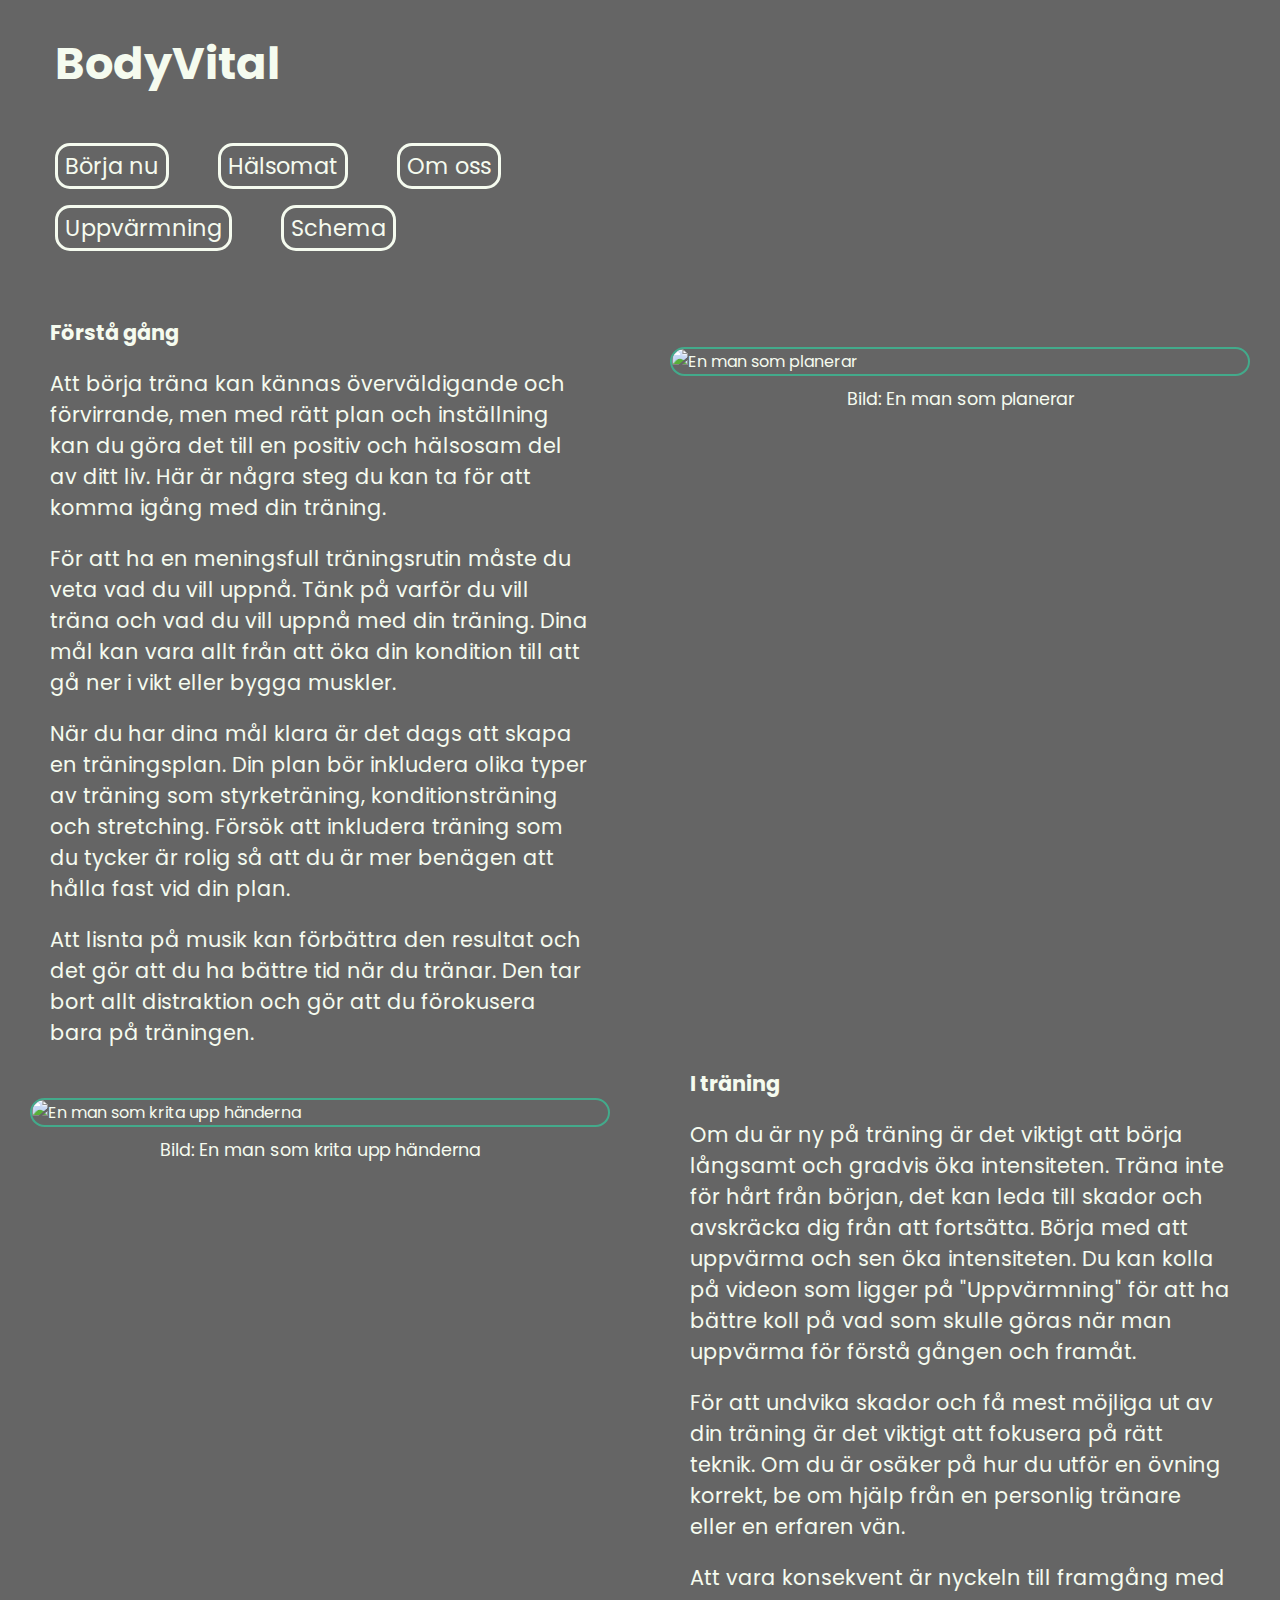
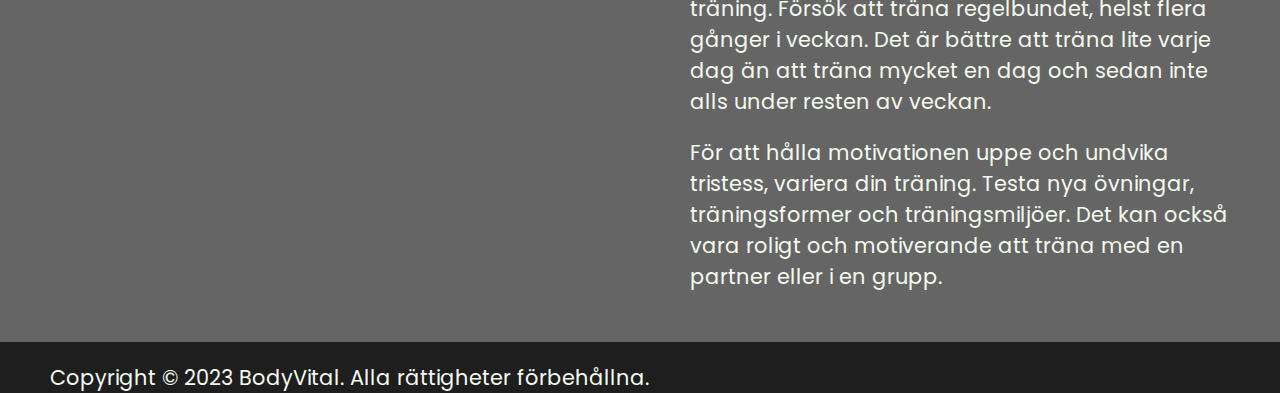
==== BörjaNu.html @ 23508d20 "SlutProjekt" ====
<!DOCTYPE html>
<html lang="sv">
<head>
    <meta charset='utf-8'>
    <title>BörjaNu</title>
    <meta name='viewport' content='width=device-width, initial-scale=1'>
    <link href="./Style.css" rel="stylesheet">
    <link rel="preconnect" href="https://fonts.googleapis.com">
    <link rel="preconnect" href="https://fonts.gstatic.com" crossorigin>
    <link href="https://fonts.googleapis.com/css2?family=Poppins:wght@300&display=swap" rel="stylesheet">
</head>
<body id="börjanu">
    <div class="wrapper">
        <header>
            <ul>
                <li><a href="Index.html"><H1>BodyVital</H1></a></li>
            </ul>
        </header>
        <nav>
            <ul>
                <li><a class="grön" href="./börjanu.html">Börja nu</a></li>
                <li><a class="röd" href="./hälsomat.html">Hälsomat</a></li>
                <li><a class="blå" href="./omoss.html">Om oss</a></li>
            </ul>
            <ul>
                <li><a class="grön" href="./uppvärmning.html">Uppvärmning</a></li>
                <li><a class="grön" href="./schema.html">Schema</a></li>
            </ul>
        </nav>
        <main>
            <section>
                <article>
                    <h2>Förstå gång</h2>
                    <p>Att börja träna kan kännas överväldigande och förvirrande, men med rätt plan och inställning kan du göra det till en positiv och hälsosam del av ditt liv.
                         Här är några steg du kan ta för att komma igång med din träning.</p>
                    <p>För att ha en meningsfull träningsrutin måste du veta vad du vill uppnå. Tänk på varför du vill träna och vad du vill uppnå med din träning.
                         Dina mål kan vara allt från att öka din kondition till att gå ner i vikt eller bygga muskler.</p>
                    <p>När du har dina mål klara är det dags att skapa en träningsplan. Din plan bör inkludera olika typer av träning som styrketräning, konditionsträning och stretching.
                         Försök att inkludera träning som du tycker är rolig så att du är mer benägen att hålla fast vid din plan.</p>
                    <p>Att lisnta på musik kan förbättra den resultat och det gör att du ha bättre tid när du tränar. Den tar bort allt distraktion och gör att du förokusera
                        bara på träningen.</p>
                </article>
            </section>
            <section>
                <figure>
                    <img src="https://burst.shopifycdn.com/photos/software-programming-plan.jpg?width=925&format=pjpg&exif=1&iptc=1" alt="En man som planerar">
                    <figcaption>Bild: En man som planerar</figcaption>
                </figure>
            </section>
            <section>
                <figure>
                    <img src="https://burst.shopifycdn.com/photos/Working-Out-With-Chalk.jpg?width=925&format=pjpg&exif=1&iptc=1" alt="En man som krita upp händerna">
                    <figcaption>Bild: En man som krita upp händerna</figcaption>
                </figure>
            </section>
            <section>
                <article>
                    <h2>I träning</h2>
                    <p>Om du är ny på träning är det viktigt att börja långsamt och gradvis öka intensiteten.
                         Träna inte för hårt från början, det kan leda till skador och avskräcka dig från att fortsätta.
                         Börja med att uppvärma och sen öka intensiteten. Du kan kolla på videon som ligger på "Uppvärmning" för att ha bättre koll på vad som skulle göras
                        när man uppvärma för förstå gången och framåt.</p>
                    <p>För att undvika skador och få mest möjliga ut av din träning är det viktigt att fokusera på rätt teknik.
                         Om du är osäker på hur du utför en övning korrekt, be om hjälp från en personlig tränare eller en erfaren vän.</p>
                    <p>Att vara konsekvent är nyckeln till framgång med träning. Försök att träna regelbundet, helst flera gånger i veckan.
                         Det är bättre att träna lite varje dag än att träna mycket en dag och sedan inte alls under resten av veckan.</p>
                    <p>För att hålla motivationen uppe och undvika tristess, variera din träning. Testa nya övningar, träningsformer och träningsmiljöer. 
                        Det kan också vara roligt och motiverande att träna med en partner eller i en grupp.</p>
                </article>
            </section>
        </main>
        <footer>
            <p>Copyright © 2023 BodyVital. Alla rättigheter förbehållna.</p>
        </footer>
    </div>
</body>
</html>
---- Style.css ----
/*Body*/
body{
    font-family: Poppins, 'Times New Roman', Times, serif, 'Segoe UI', Tahoma, Geneva, Verdana, sans-serif; /* Byttar vilken font sidan använder. Om en går sönder så fungerar den som är efter iställt.*/
    margin: 0; /* Tarbort allt margin för att förleta semantik*/
    padding: 0; /* Tarbort allt padding för att förleta semantik*/
    background-color: #656565; /*bakgrund färg*/
    color: #F5FBEF; /*Text färge*/
}
/*----------------------------------------------------------------------------------------*/

/*Grid*/
.wrapper{
    display: grid; /*Skapar grid på wrapper som är en div runt om allt i body*/
    grid-template-columns: repeat(2, 1fr); /*Skapar 2 columner layout*/
    grid-template-rows: 1fr; /*En row layout*/
    grid-template-areas: 
    "header header"
    "nav nav"
    "main main"
    "footer footer"; /*Anger var taggar ska vara*/
}

#uppvärmning .trecolumn{ /*Ändra specifct i sidan uppvärmning classen trecolumn som finns på en section*/
    display: grid; /*Skapar grid i sidan uppvärmning för att göra det till 3 column med hjälp av linje som är under*/
    grid-template-columns: repeat(3, 1fr); /*Skapar 3 columner layout*/
    grid-column: span 2; /*Gör så att denna section ska ta up 2 platser iställt för 1*/
}

#hälsomat main{ /*Ändra bara på sidan hälsomat*/
    grid-template-columns: repeat(3, 1fr); /*Skapar en column 3 gånger*/
}

#tack main{ /*Ändra bara på sidan tack*/
    grid-template-columns: 1fr; /*Gör så att det blir bara 1 column i sidan*/
}

header{
    grid-area: header; /*Anger att arean som den tar heter header*/
    display: grid; /*Anger grid så att den ska fungera med wrapper*/
}

nav{
    grid-area: nav; /*Anger att arean som den tar heter nav*/
    display: grid; /*Anger grid så att den ska fungera med wrapper*/
    margin-bottom: 30px; /*30px plats under nav (utryme)*/
}

main{
    grid-area: main; /*Anger att arean som den tar heter main*/
    display: grid; /*Anger grid så att den ska fungera med wrapper*/
    grid-template-columns: repeat(2, 1fr); /*Skapar en column 2 gånger*/
}

footer{
    grid-area: footer; /*Anger att arean som den tar heter footer*/
    display: grid; /*Anger grid så att den ska fungera med wrapper*/
}
/*----------------------------------------------------------------------------------------*/

/*Header*/
header a{ /*Ändrar bara a som finns i header tag*/
    color: #F5FBEF; /*Anger färg*/
    transition: color 0.35s, font-size 0.35s; /*Animation. Den säger att artibut color ska ha animation som ska vara 0.35sekunder lång. Samt med font-size eller man kan säga scale*/
}

header a:hover{ /*När musen går över a som finns i header tag så aktiveras den*/
    color: gold; /*Anger färg*/
    font-size: 1.1em; /*Text storlek*/
}

#index header a{ /*Ändrar bara i index sidan vilken är BodyVital*/
    color: gold; /*Anger färg*/
}
/*----------------------------------------------------------------------------------------*/

/*Nav*/
ul{
    margin-top: 0px; /*Gör så att det finns ingen rum övanför*/
    margin-left: 15px; /*Lägger till lite rum på vinster sidan*/
    min-width: 900px; /*Minsta bred så att den ska inte se dåligt ut*/
}

li{
    display: inline-block; /*Gör så att nav bli horizantel och inte ta en hel row för varje nav menu t.ex. "Börjanu", "Hälsomat"*/
    margin-right: 45px; /*Lägger till lite rum på vinster sidan*/
    font-size: 1.4em; /*Anger hur stor är texten*/
    border-radius: 15px; /*gör så att border blir runda*/
}

a{
    text-decoration: none; /*Tar bort allt decoration från texten*/
    color:#F5FBEF; /*Anger färg*/
    display: inline-block; /* änger inline block så att border ska fungera på rätt sätt*/
}

nav a{ /*Ändrar bara a som finns i nav*/
    padding: 3px 7px; /*Lägger till plats från innut i så att själva knappen ska blir storre*/
    border-color: #F5FBEF; /*Anger border färg*/
    border: solid; /*Gör border style till solid*/
    border-radius: 15px; /*Anger runda horn*/
    transition: padding 0.5s, border-color 0.3s; /*Anger animation för rum och border färg*/
}

nav a:hover{ /*Ändra bara när mussen svävar över*/
    padding: 3px 20px; /*Anger rum för x-led och y-led*/
    border-style: dashed; /*Anger så att border blir dashed*/
}
/*----------------------------------------------------------------------------------------*/

/*h1, p styling*/
h1{
    display: inline-block; /*H1 är inline block så att BodyVital knappen ska inte kunna clickas från var som helst. bara när man musen svävar över själva orden*/
}

h2, p, table{ /*De har artibut gäller till båda h2,p och table*/
    font-size: 1.3em; /*Ändra text storlek*/
    margin: 20px 50px 0px; /*Lägger lite rum för höger och vänster sida*/
}

#tack h2{ /*Styling för tack meddelande*/
    font-size: 3em; /*Ändra text storlek*/
    margin-top: 200px; /*Lägger lite rum för toppen*/
    margin-bottom: 310px; /*Lägger lite rum för bottom*/
    margin-left: auto; /*Gör så att den ska hämna i mitten*/
    margin-right: auto; /*Gör så att den ska hämna i mitten*/
}
/*----------------------------------------------------------------------------------------*/

/*Table*/
table{
    width: 90%; /*Ändra bred*/
}

table, td, th{
    padding: 15px; /*Lägger lite rum innuti elementet för alal sidor*/
    border: solid 2px #43AA8B; /*Läger border som har typen solid och som är 2px bred och har färgen grön*/
    border-collapse: collapse; /*Gör så att alla border i table ska bli ansluten*/
}

tr:nth-child(odd){/*Bara tr udda har den har färgen*/
    background-color: rgba(67,170,139, 0.5); /*Grön men färgen är mörkare*/
}

tr:nth-child(even){/*Bara tr jämnt har den har färgen*/
    background-color: rgba(67,170,139, 0.2); /*Grön men färgen är ännu mörkare*/
}
/*----------------------------------------------------------------------------------------*/

/*Bilder*/
img{
    display: block; /*Gör så att bilden tar hela platsen*/
    margin-left: auto; /*Gör så att den hämnar i mitten*/
    margin-right: auto; /*Gör så att den hämnar i mitten*/
    width: 90%; /*Får storlek 90% av breden på bilder*/
    margin-top: 50px; /*Lägger lite rum övanför bilder*/
    border: solid gold 2px; /*Läger border som har typen solid och har färgen gul och bredden 2px*/
    border-radius: 15px; /*Får runda hörn*/
}

#börjanu img, #uppvärmning img, #schema img{ /*Ändra border färg för bilder i sidorna börjanu, uppvärmning och schema*/
    border-color: #43AA8B; /*Border färg är grön*/
}

#hälsomat img{ /*Ändra border färg för bilder i sidan hälsomat*/
    border-color: #4E0110; /*Border färg är röd*/
}

#omoss img, #kontakt img{ /*Ändra border färg för bilder i sidorna omoss och kontakt*/
    border-color: #279AF1; /*Border färg är blå*/
}
/*----------------------------------------------------------------------------------------*/

/*Form*/
form{
    margin-left: auto; /*Så att den hämnar i mitten*/
    margin-right: auto; /*Så att den hämnar i mitten*/
    border: solid #279AF1; /*Läger border som har typen solid och har färgen blå*/
    border-radius: 15px; /*Runda hörn*/
    width: 90%; /*Breden tar bara 90%*/
    height: 100%; /*Height tar hela platsen*/
}

#kontakt img{ /*Ändra bilder i sidan kontakt*/
    height: 100%; /*Height tar hela platsen*/
    margin-top: 0; /*Toppen har inget rum övanför*/
}

input[type="submit"]{ /*Ändra bara den har typen av input*/
    font-size: 0.8em; /*Height tar hela platsen*/
    border-width: 0px; /*Tar bort border*/
    border-radius: 15px; /*Runda hörn*/
    background-color: #279AF1; /*Ändra bakgrund färgen till blå*/
    color: #F5FBEF; /*Ändra text färg till vit*/
    padding: 8px 10px; /*Lägger rum på alla sidor*/
}

input[type="submit"]:hover{ /*Ändra bara den har typen av input när mussen sväver övan för den*/
    cursor: pointer; /*Gör så att mussen blir till en pointer*/
}

textarea{/*En area som user kan skriva i*/
    min-width: 400px; /*Minsta breden*/
    min-height: 200px; /*Minsta höjd*/
    max-width: 700px; /*Max breden*/
    max-height: 400px; /*Max höjd*/
    width: 500px; /*bred*/
    height: 300px; /*höjd*/
}
/*----------------------------------------------------------------------------------------*/

/*Video*/
iframe{/*Videor från youtube*/
    margin-top: 35px; /*Lägger rum på toppen*/
    border: solid 2px #43AA8B; /*Läger border som har typen solid och har färgen grön och bredden 2 pixlar*/
    border-radius: 15px; /*Runda hörn*/
    width: 600px;
    height: 300px;
}
/*----------------------------------------------------------------------------------------*/

/*Footer*/
footer{
    background-color: #1e1e1e; /*bakgrund färg*/
    margin-top: 50px; /*Toppen har extra rum övanför*/
}
/*----------------------------------------------------------------------------------------*/

/*Övrigt*/
figure{/*Hjälper till med bilder*/
    margin: 0; /*Inget extra rum utanför*/
    padding: 0; /*Inget extra rum igenom*/
}

figcaption{/*Skriver ner vad en bild visar*/
    font-size: 1.1em; /*Ändras textstorlek*/
    margin-top: 10px; /*Toppen har extra rum övanför*/
    text-align: center; /*Lägger texten i mitten*/
}
/*----------------------------------------------------------------------------------------*/
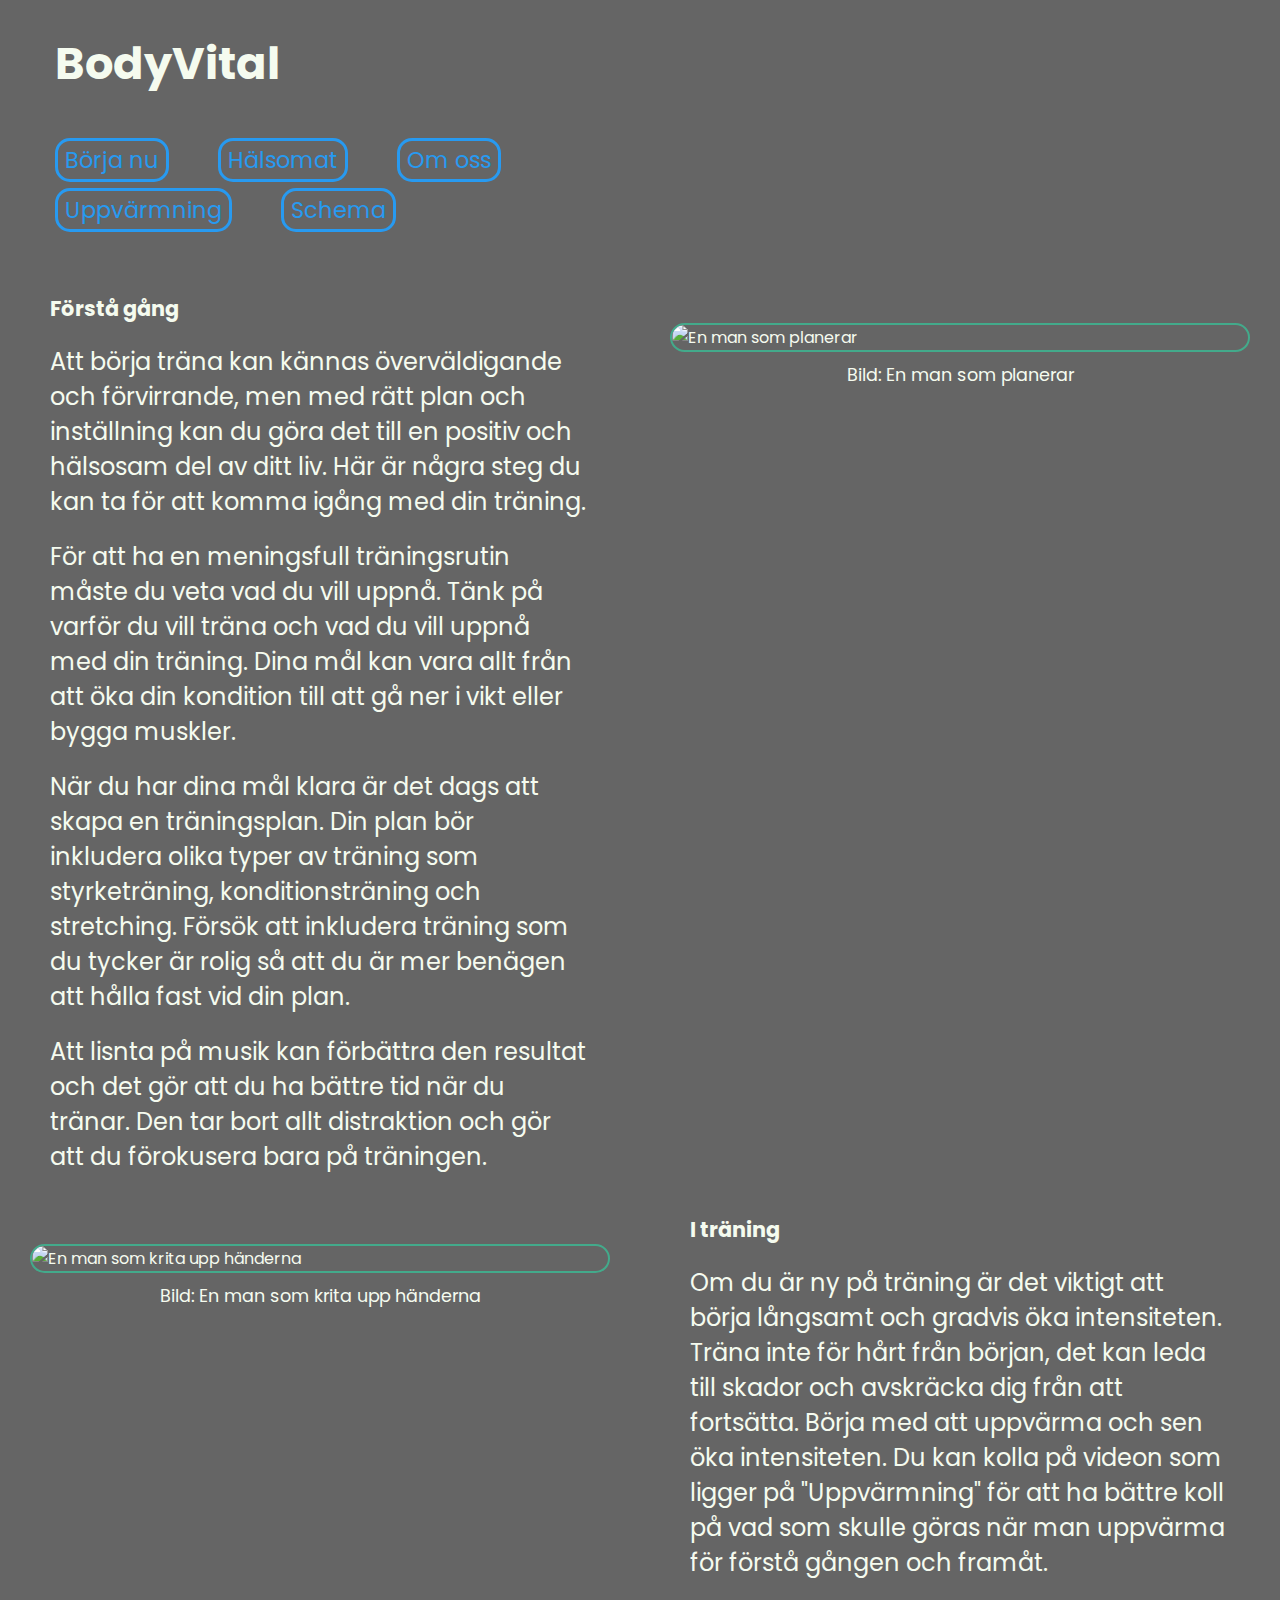
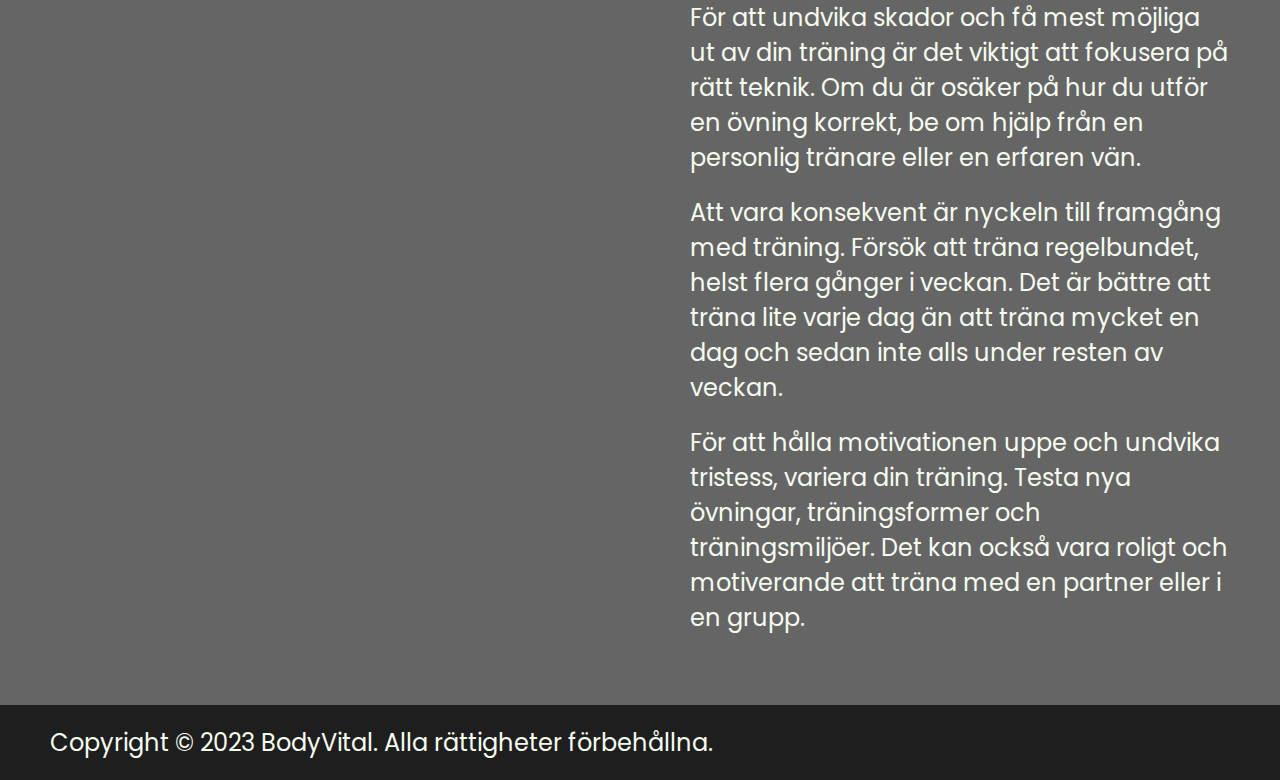
==== commit cf06add4: "SlutProjekt" ====
--- a/BörjaNu.html
+++ b/BörjaNu.html
@@ -17,14 +17,14 @@
             </ul>
         </header>
         <nav>
-            <ul>
-                <li><a class="grön" href="./börjanu.html">Börja nu</a></li>
-                <li><a class="röd" href="./hälsomat.html">Hälsomat</a></li>
-                <li><a class="blå" href="./omoss.html">Om oss</a></li>
+            <ul> <!--Lista för nav-->
+                <li><a href="./börjanu.html">Börja nu</a></li>
+                <li><a href="./hälsomat.html">Hälsomat</a></li>
+                <li><a href="./omoss.html">Om oss</a></li>
             </ul>
-            <ul>
-                <li><a class="grön" href="./uppvärmning.html">Uppvärmning</a></li>
-                <li><a class="grön" href="./schema.html">Schema</a></li>
+            <ul> <!--Lokal lista för nav-->
+                <li><a href="./uppvärmning.html">Uppvärmning</a></li>
+                <li><a href="./schema.html">Schema</a></li>
             </ul>
         </nav>
         <main>
--- a/Style.css
+++ b/Style.css
@@ -22,11 +22,10 @@
 
 #uppvärmning .trecolumn{ /*Ändra specifct i sidan uppvärmning classen trecolumn som finns på en section*/
     display: grid; /*Skapar grid i sidan uppvärmning för att göra det till 3 column med hjälp av linje som är under*/
-    grid-template-columns: repeat(3, 1fr); /*Skapar 3 columner layout*/
     grid-column: span 2; /*Gör så att denna section ska ta up 2 platser iställt för 1*/
 }
 
-#hälsomat main{ /*Ändra bara på sidan hälsomat*/
+#hälsomat main, #uppvärmning .trecolumn{ /*Ändra bara på sidan hälsomat*/
     grid-template-columns: repeat(3, 1fr); /*Skapar en column 3 gånger*/
 }
 
@@ -66,10 +65,6 @@
 header a:hover{ /*När musen går över a som finns i header tag så aktiveras den*/
     color: gold; /*Anger färg*/
     font-size: 1.1em; /*Text storlek*/
-}
-
-#index header a{ /*Ändrar bara i index sidan vilken är BodyVital*/
-    color: gold; /*Anger färg*/
 }
 /*----------------------------------------------------------------------------------------*/
 
@@ -81,16 +76,13 @@
 }
 
 li{
-    display: inline-block; /*Gör så att nav bli horizantel och inte ta en hel row för varje nav menu t.ex. "Börjanu", "Hälsomat"*/
     margin-right: 45px; /*Lägger till lite rum på vinster sidan*/
     font-size: 1.4em; /*Anger hur stor är texten*/
     border-radius: 15px; /*gör så att border blir runda*/
 }
 
-a{
-    text-decoration: none; /*Tar bort allt decoration från texten*/
-    color:#F5FBEF; /*Anger färg*/
-    display: inline-block; /* änger inline block så att border ska fungera på rätt sätt*/
+ul li{
+    display: inline-block; /*Gör så att nav bli horizantel och inte ta en hel row för varje nav menu t.ex. "Börjanu", "Hälsomat"*/
 }
 
 nav a{ /*Ändrar bara a som finns i nav*/
@@ -104,17 +96,40 @@
 nav a:hover{ /*Ändra bara när mussen svävar över*/
     padding: 3px 20px; /*Anger rum för x-led och y-led*/
     border-style: dashed; /*Anger så att border blir dashed*/
-}
-/*----------------------------------------------------------------------------------------*/
-
-/*h1, p styling*/
-h1{
-    display: inline-block; /*H1 är inline block så att BodyVital knappen ska inte kunna clickas från var som helst. bara när man musen svävar över själva orden*/
-}
-
-h2, p, table{ /*De har artibut gäller till båda h2,p och table*/
+    border-color: gold;
+}
+
+a{
+    text-decoration: none; /*Tar bort allt decoration från texten*/
+}
+
+nav a:link{ /*Anger färg för länkar*/
+    color:#279AF1;
+}
+
+nav a:visited{ /*Anger färg för länkar som man har varjet i*/
+    color: #F5FBEF;
+}
+
+nav a:active{ /*Anger färg för länkar som är aktiv*/
+    color: gold;
+}
+
+nav a:focus{ /*Anger färg för länkar som är forkuserad*/
+    color:#4E0110;
+}
+/*----------------------------------------------------------------------------------------*/
+
+/*h2, p styling och tabel*/
+h2, table, #kontakt p{ /*De har artibut gäller till båda h2,p och table*/
     font-size: 1.3em; /*Ändra text storlek*/
-    margin: 20px 50px 0px; /*Lägger lite rum för höger och vänster sida*/
+    margin: 20px 50px; /*Lägger lite rum för höger och vänster sida*/
+}
+
+
+article > p, footer p{
+    font-size: 1.5em;
+    margin: 20px 50px;
 }
 
 #tack h2{ /*Styling för tack meddelande*/
@@ -209,12 +224,12 @@
 /*----------------------------------------------------------------------------------------*/
 
 /*Video*/
-iframe{/*Videor från youtube*/
+video{/*Videor från youtube*/
     margin-top: 35px; /*Lägger rum på toppen*/
     border: solid 2px #43AA8B; /*Läger border som har typen solid och har färgen grön och bredden 2 pixlar*/
     border-radius: 15px; /*Runda hörn*/
-    width: 600px;
-    height: 300px;
+    width: 600px; /*bred*/
+    height: 300px; /*höjd*/
 }
 /*----------------------------------------------------------------------------------------*/
 
@@ -236,4 +251,4 @@
     margin-top: 10px; /*Toppen har extra rum övanför*/
     text-align: center; /*Lägger texten i mitten*/
 }
-/*----------------------------------------------------------------------------------------*/+/*----------------------------------------------------------------------------------------*/
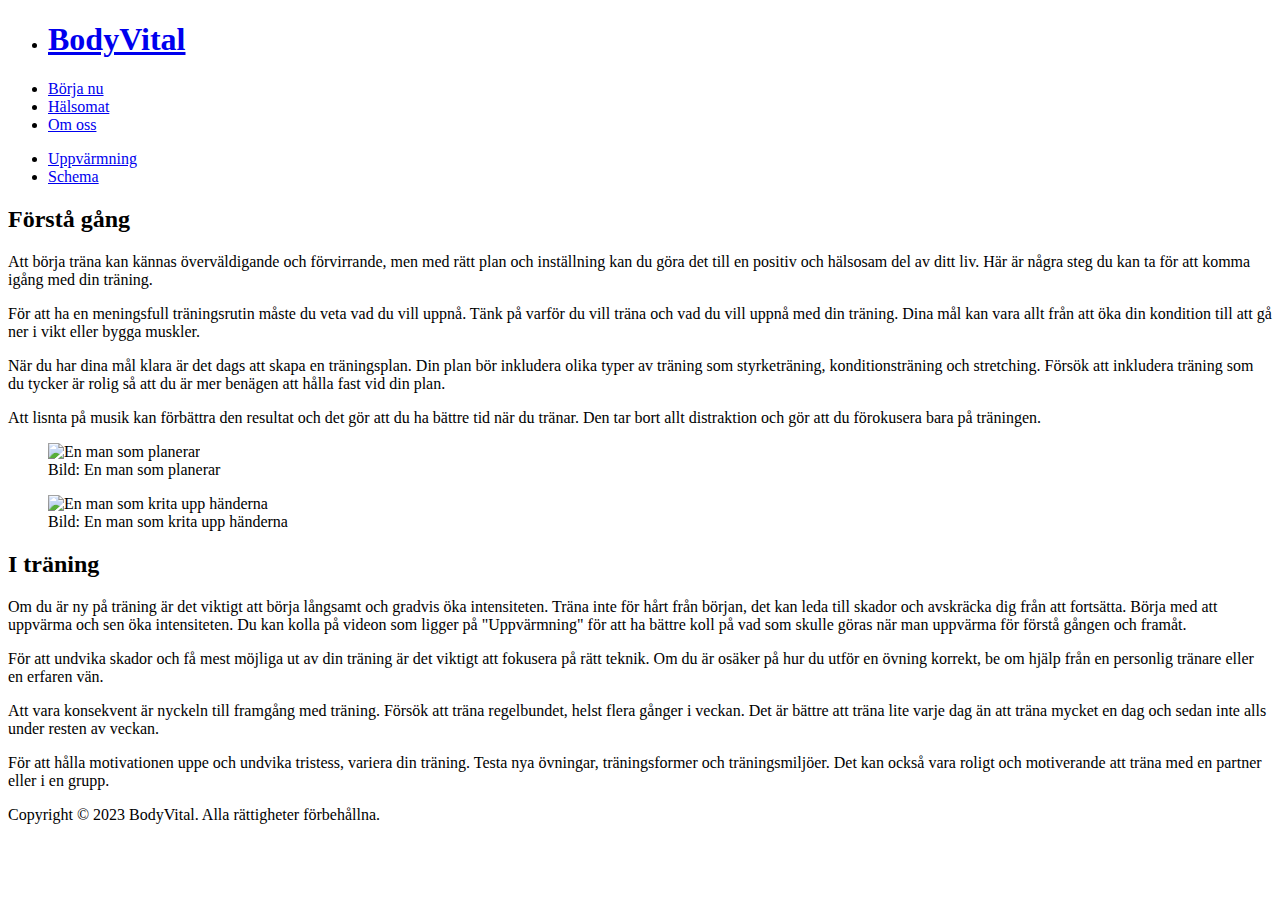
==== commit 595217a4: "Update BörjaNu.html" ====
--- a/BörjaNu.html
+++ b/BörjaNu.html
@@ -4,7 +4,7 @@
     <meta charset='utf-8'>
     <title>BörjaNu</title>
     <meta name='viewport' content='width=device-width, initial-scale=1'>
-    <link href="./Style.css" rel="stylesheet">
+    <link href="./style.css" rel="stylesheet">
     <link rel="preconnect" href="https://fonts.googleapis.com">
     <link rel="preconnect" href="https://fonts.gstatic.com" crossorigin>
     <link href="https://fonts.googleapis.com/css2?family=Poppins:wght@300&display=swap" rel="stylesheet">
@@ -13,7 +13,7 @@
     <div class="wrapper">
         <header>
             <ul>
-                <li><a href="Index.html"><H1>BodyVital</H1></a></li>
+                <li><a href="index.html"><H1>BodyVital</H1></a></li>
             </ul>
         </header>
         <nav>
@@ -74,4 +74,4 @@
         </footer>
     </div>
 </body>
-</html>+</html>
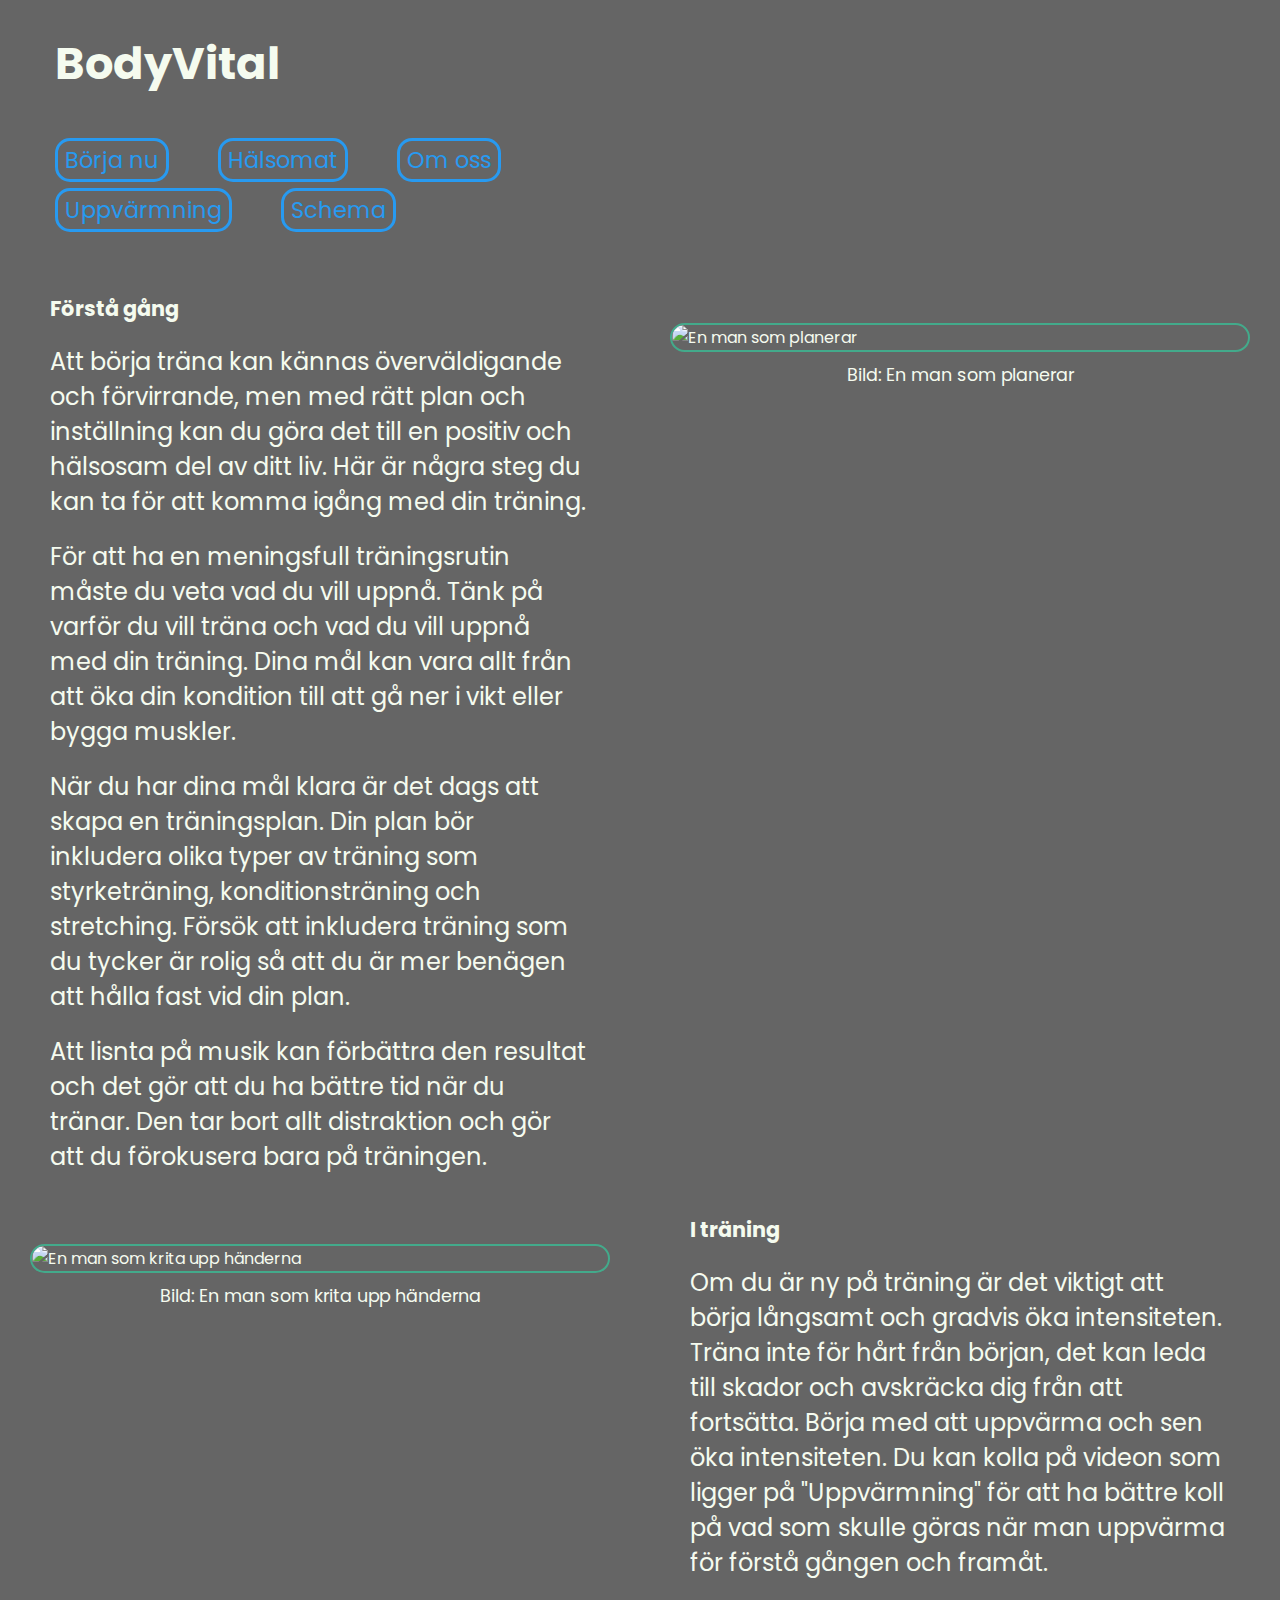
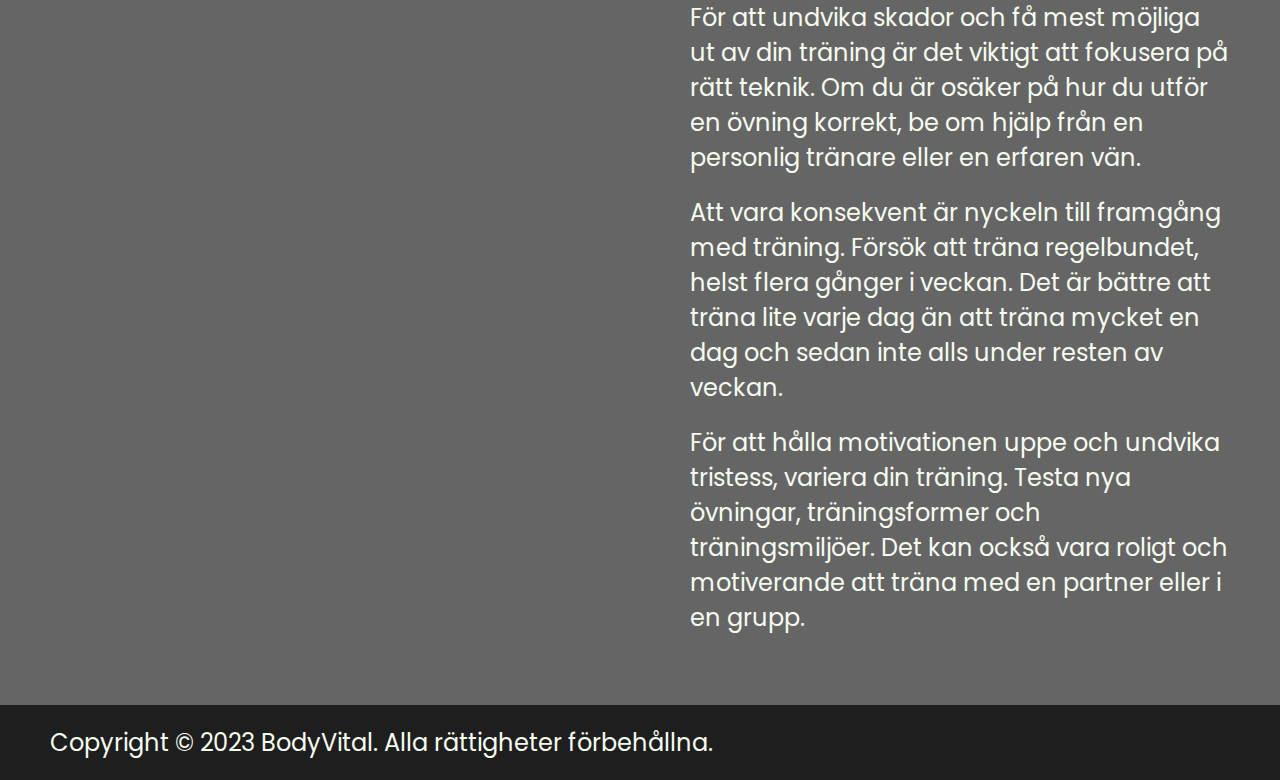
==== commit a8c5f3a1: "SlutProjekt" ====
--- a/BörjaNu.html
+++ b/BörjaNu.html
@@ -4,7 +4,7 @@
     <meta charset='utf-8'>
     <title>BörjaNu</title>
     <meta name='viewport' content='width=device-width, initial-scale=1'>
-    <link href="./style.css" rel="stylesheet">
+    <link href="./Style.css" rel="stylesheet">
     <link rel="preconnect" href="https://fonts.googleapis.com">
     <link rel="preconnect" href="https://fonts.gstatic.com" crossorigin>
     <link href="https://fonts.googleapis.com/css2?family=Poppins:wght@300&display=swap" rel="stylesheet">
@@ -13,7 +13,7 @@
     <div class="wrapper">
         <header>
             <ul>
-                <li><a href="index.html"><H1>BodyVital</H1></a></li>
+                <li><a href="Index.html"><H1>BodyVital</H1></a></li>
             </ul>
         </header>
         <nav>
@@ -74,4 +74,4 @@
         </footer>
     </div>
 </body>
-</html>
+</html>--- a/Style.css
+++ b/Style.css
@@ -0,0 +1,254 @@
+/*Body*/
+body{
+    font-family: Poppins, 'Times New Roman', Times, serif, 'Segoe UI', Tahoma, Geneva, Verdana, sans-serif; /* Byttar vilken font sidan använder. Om en går sönder så fungerar den som är efter iställt.*/
+    margin: 0; /* Tarbort allt margin för att förleta semantik*/
+    padding: 0; /* Tarbort allt padding för att förleta semantik*/
+    background-color: #656565; /*bakgrund färg*/
+    color: #F5FBEF; /*Text färge*/
+}
+/*----------------------------------------------------------------------------------------*/
+
+/*Grid*/
+.wrapper{
+    display: grid; /*Skapar grid på wrapper som är en div runt om allt i body*/
+    grid-template-columns: repeat(2, 1fr); /*Skapar 2 columner layout*/
+    grid-template-rows: 1fr; /*En row layout*/
+    grid-template-areas: 
+    "header header"
+    "nav nav"
+    "main main"
+    "footer footer"; /*Anger var taggar ska vara*/
+}
+
+#uppvärmning .trecolumn{ /*Ändra specifct i sidan uppvärmning classen trecolumn som finns på en section*/
+    display: grid; /*Skapar grid i sidan uppvärmning för att göra det till 3 column med hjälp av linje som är under*/
+    grid-column: span 2; /*Gör så att denna section ska ta up 2 platser iställt för 1*/
+}
+
+#hälsomat main, #uppvärmning .trecolumn{ /*Ändra bara på sidan hälsomat*/
+    grid-template-columns: repeat(3, 1fr); /*Skapar en column 3 gånger*/
+}
+
+#tack main{ /*Ändra bara på sidan tack*/
+    grid-template-columns: 1fr; /*Gör så att det blir bara 1 column i sidan*/
+}
+
+header{
+    grid-area: header; /*Anger att arean som den tar heter header*/
+    display: grid; /*Anger grid så att den ska fungera med wrapper*/
+}
+
+nav{
+    grid-area: nav; /*Anger att arean som den tar heter nav*/
+    display: grid; /*Anger grid så att den ska fungera med wrapper*/
+    margin-bottom: 30px; /*30px plats under nav (utryme)*/
+}
+
+main{
+    grid-area: main; /*Anger att arean som den tar heter main*/
+    display: grid; /*Anger grid så att den ska fungera med wrapper*/
+    grid-template-columns: repeat(2, 1fr); /*Skapar en column 2 gånger*/
+}
+
+footer{
+    grid-area: footer; /*Anger att arean som den tar heter footer*/
+    display: grid; /*Anger grid så att den ska fungera med wrapper*/
+}
+/*----------------------------------------------------------------------------------------*/
+
+/*Header*/
+header a{ /*Ändrar bara a som finns i header tag*/
+    color: #F5FBEF; /*Anger färg*/
+    transition: color 0.35s, font-size 0.35s; /*Animation. Den säger att artibut color ska ha animation som ska vara 0.35sekunder lång. Samt med font-size eller man kan säga scale*/
+}
+
+header a:hover{ /*När musen går över a som finns i header tag så aktiveras den*/
+    color: gold; /*Anger färg*/
+    font-size: 1.1em; /*Text storlek*/
+}
+/*----------------------------------------------------------------------------------------*/
+
+/*Nav*/
+ul{
+    margin-top: 0px; /*Gör så att det finns ingen rum övanför*/
+    margin-left: 15px; /*Lägger till lite rum på vinster sidan*/
+    min-width: 900px; /*Minsta bred så att den ska inte se dåligt ut*/
+}
+
+li{
+    margin-right: 45px; /*Lägger till lite rum på vinster sidan*/
+    font-size: 1.4em; /*Anger hur stor är texten*/
+    border-radius: 15px; /*gör så att border blir runda*/
+}
+
+ul li{
+    display: inline-block; /*Gör så att nav bli horizantel och inte ta en hel row för varje nav menu t.ex. "Börjanu", "Hälsomat"*/
+}
+
+nav a{ /*Ändrar bara a som finns i nav*/
+    padding: 3px 7px; /*Lägger till plats från innut i så att själva knappen ska blir storre*/
+    border-color: #F5FBEF; /*Anger border färg*/
+    border: solid; /*Gör border style till solid*/
+    border-radius: 15px; /*Anger runda horn*/
+    transition: padding 0.5s, border-color 0.3s; /*Anger animation för rum och border färg*/
+}
+
+nav a:hover{ /*Ändra bara när mussen svävar över*/
+    padding: 3px 20px; /*Anger rum för x-led och y-led*/
+    border-style: dashed; /*Anger så att border blir dashed*/
+    border-color: gold;
+}
+
+a{
+    text-decoration: none; /*Tar bort allt decoration från texten*/
+}
+
+nav a:link{ /*Anger färg för länkar*/
+    color:#279AF1;
+}
+
+nav a:visited{ /*Anger färg för länkar som man har varjet i*/
+    color: #F5FBEF;
+}
+
+nav a:active{ /*Anger färg för länkar som är aktiv*/
+    color: gold;
+}
+
+nav a:focus{ /*Anger färg för länkar som är forkuserad*/
+    color:#4E0110;
+}
+/*----------------------------------------------------------------------------------------*/
+
+/*h2, p styling och tabel*/
+h2, table, #kontakt p{ /*De har artibut gäller till båda h2,p och table*/
+    font-size: 1.3em; /*Ändra text storlek*/
+    margin: 20px 50px; /*Lägger lite rum för höger och vänster sida*/
+}
+
+
+article > p, footer p{
+    font-size: 1.5em;
+    margin: 20px 50px;
+}
+
+#tack h2{ /*Styling för tack meddelande*/
+    font-size: 3em; /*Ändra text storlek*/
+    margin-top: 200px; /*Lägger lite rum för toppen*/
+    margin-bottom: 310px; /*Lägger lite rum för bottom*/
+    margin-left: auto; /*Gör så att den ska hämna i mitten*/
+    margin-right: auto; /*Gör så att den ska hämna i mitten*/
+}
+/*----------------------------------------------------------------------------------------*/
+
+/*Table*/
+table{
+    width: 90%; /*Ändra bred*/
+}
+
+table, td, th{
+    padding: 15px; /*Lägger lite rum innuti elementet för alal sidor*/
+    border: solid 2px #43AA8B; /*Läger border som har typen solid och som är 2px bred och har färgen grön*/
+    border-collapse: collapse; /*Gör så att alla border i table ska bli ansluten*/
+}
+
+tr:nth-child(odd){/*Bara tr udda har den har färgen*/
+    background-color: rgba(67,170,139, 0.5); /*Grön men färgen är mörkare*/
+}
+
+tr:nth-child(even){/*Bara tr jämnt har den har färgen*/
+    background-color: rgba(67,170,139, 0.2); /*Grön men färgen är ännu mörkare*/
+}
+/*----------------------------------------------------------------------------------------*/
+
+/*Bilder*/
+img{
+    display: block; /*Gör så att bilden tar hela platsen*/
+    margin-left: auto; /*Gör så att den hämnar i mitten*/
+    margin-right: auto; /*Gör så att den hämnar i mitten*/
+    width: 90%; /*Får storlek 90% av breden på bilder*/
+    margin-top: 50px; /*Lägger lite rum övanför bilder*/
+    border: solid gold 2px; /*Läger border som har typen solid och har färgen gul och bredden 2px*/
+    border-radius: 15px; /*Får runda hörn*/
+}
+
+#börjanu img, #uppvärmning img, #schema img{ /*Ändra border färg för bilder i sidorna börjanu, uppvärmning och schema*/
+    border-color: #43AA8B; /*Border färg är grön*/
+}
+
+#hälsomat img{ /*Ändra border färg för bilder i sidan hälsomat*/
+    border-color: #4E0110; /*Border färg är röd*/
+}
+
+#omoss img, #kontakt img{ /*Ändra border färg för bilder i sidorna omoss och kontakt*/
+    border-color: #279AF1; /*Border färg är blå*/
+}
+/*----------------------------------------------------------------------------------------*/
+
+/*Form*/
+form{
+    margin-left: auto; /*Så att den hämnar i mitten*/
+    margin-right: auto; /*Så att den hämnar i mitten*/
+    border: solid #279AF1; /*Läger border som har typen solid och har färgen blå*/
+    border-radius: 15px; /*Runda hörn*/
+    width: 90%; /*Breden tar bara 90%*/
+    height: 100%; /*Height tar hela platsen*/
+}
+
+#kontakt img{ /*Ändra bilder i sidan kontakt*/
+    height: 100%; /*Height tar hela platsen*/
+    margin-top: 0; /*Toppen har inget rum övanför*/
+}
+
+input[type="submit"]{ /*Ändra bara den har typen av input*/
+    font-size: 0.8em; /*Height tar hela platsen*/
+    border-width: 0px; /*Tar bort border*/
+    border-radius: 15px; /*Runda hörn*/
+    background-color: #279AF1; /*Ändra bakgrund färgen till blå*/
+    color: #F5FBEF; /*Ändra text färg till vit*/
+    padding: 8px 10px; /*Lägger rum på alla sidor*/
+}
+
+input[type="submit"]:hover{ /*Ändra bara den har typen av input när mussen sväver övan för den*/
+    cursor: pointer; /*Gör så att mussen blir till en pointer*/
+}
+
+textarea{/*En area som user kan skriva i*/
+    min-width: 400px; /*Minsta breden*/
+    min-height: 200px; /*Minsta höjd*/
+    max-width: 700px; /*Max breden*/
+    max-height: 400px; /*Max höjd*/
+    width: 500px; /*bred*/
+    height: 300px; /*höjd*/
+}
+/*----------------------------------------------------------------------------------------*/
+
+/*Video*/
+video{/*Videor från youtube*/
+    margin-top: 35px; /*Lägger rum på toppen*/
+    border: solid 2px #43AA8B; /*Läger border som har typen solid och har färgen grön och bredden 2 pixlar*/
+    border-radius: 15px; /*Runda hörn*/
+    width: 600px; /*bred*/
+    height: 300px; /*höjd*/
+}
+/*----------------------------------------------------------------------------------------*/
+
+/*Footer*/
+footer{
+    background-color: #1e1e1e; /*bakgrund färg*/
+    margin-top: 50px; /*Toppen har extra rum övanför*/
+}
+/*----------------------------------------------------------------------------------------*/
+
+/*Övrigt*/
+figure{/*Hjälper till med bilder*/
+    margin: 0; /*Inget extra rum utanför*/
+    padding: 0; /*Inget extra rum igenom*/
+}
+
+figcaption{/*Skriver ner vad en bild visar*/
+    font-size: 1.1em; /*Ändras textstorlek*/
+    margin-top: 10px; /*Toppen har extra rum övanför*/
+    text-align: center; /*Lägger texten i mitten*/
+}
+/*----------------------------------------------------------------------------------------*/
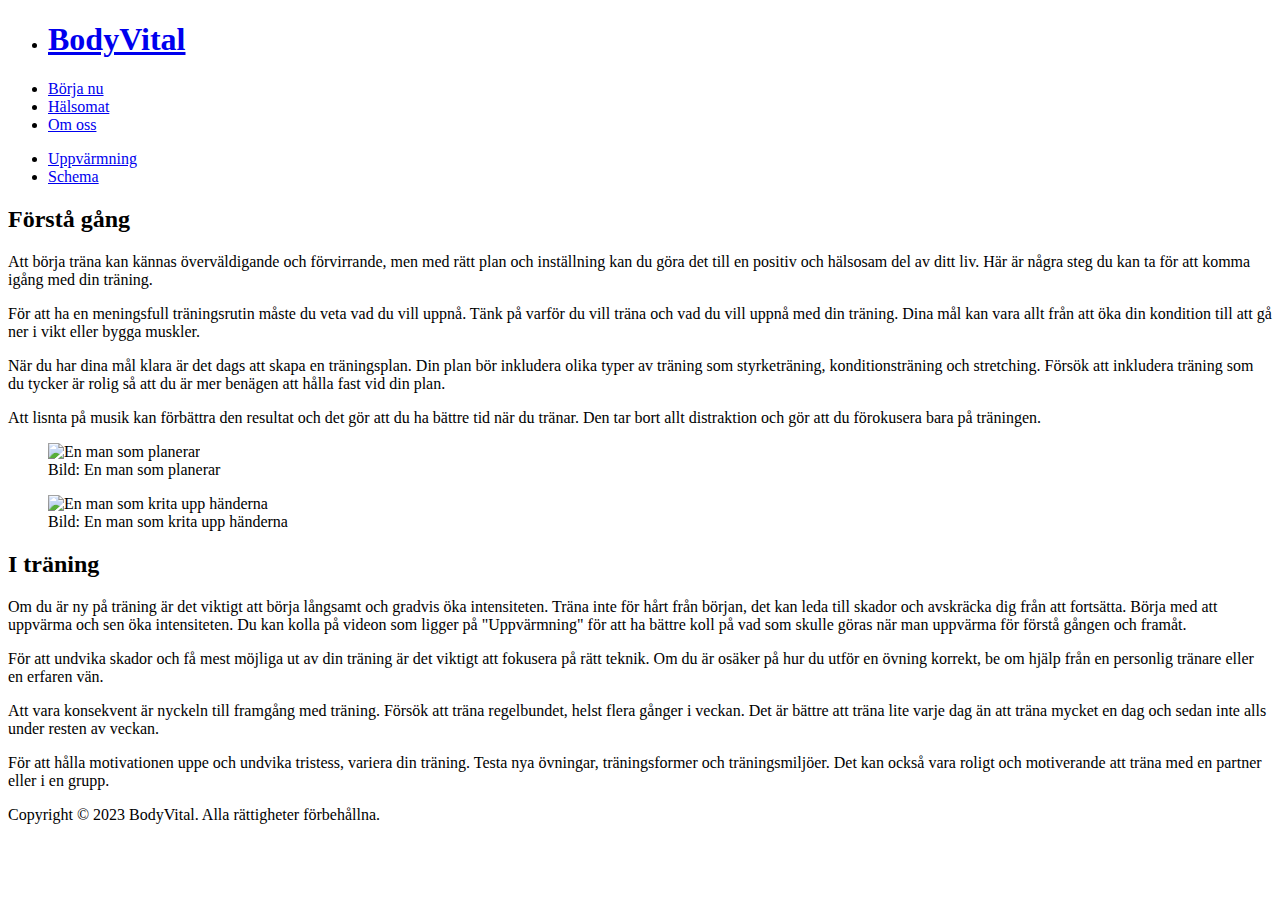
==== commit 15eb5fc2: "Merge branch 'main' of https://github.com/Mahdiiii4/Slut_Projekt" ====
--- a/BörjaNu.html
+++ b/BörjaNu.html
@@ -4,7 +4,7 @@
     <meta charset='utf-8'>
     <title>BörjaNu</title>
     <meta name='viewport' content='width=device-width, initial-scale=1'>
-    <link href="./Style.css" rel="stylesheet">
+    <link href="./style.css" rel="stylesheet">
     <link rel="preconnect" href="https://fonts.googleapis.com">
     <link rel="preconnect" href="https://fonts.gstatic.com" crossorigin>
     <link href="https://fonts.googleapis.com/css2?family=Poppins:wght@300&display=swap" rel="stylesheet">
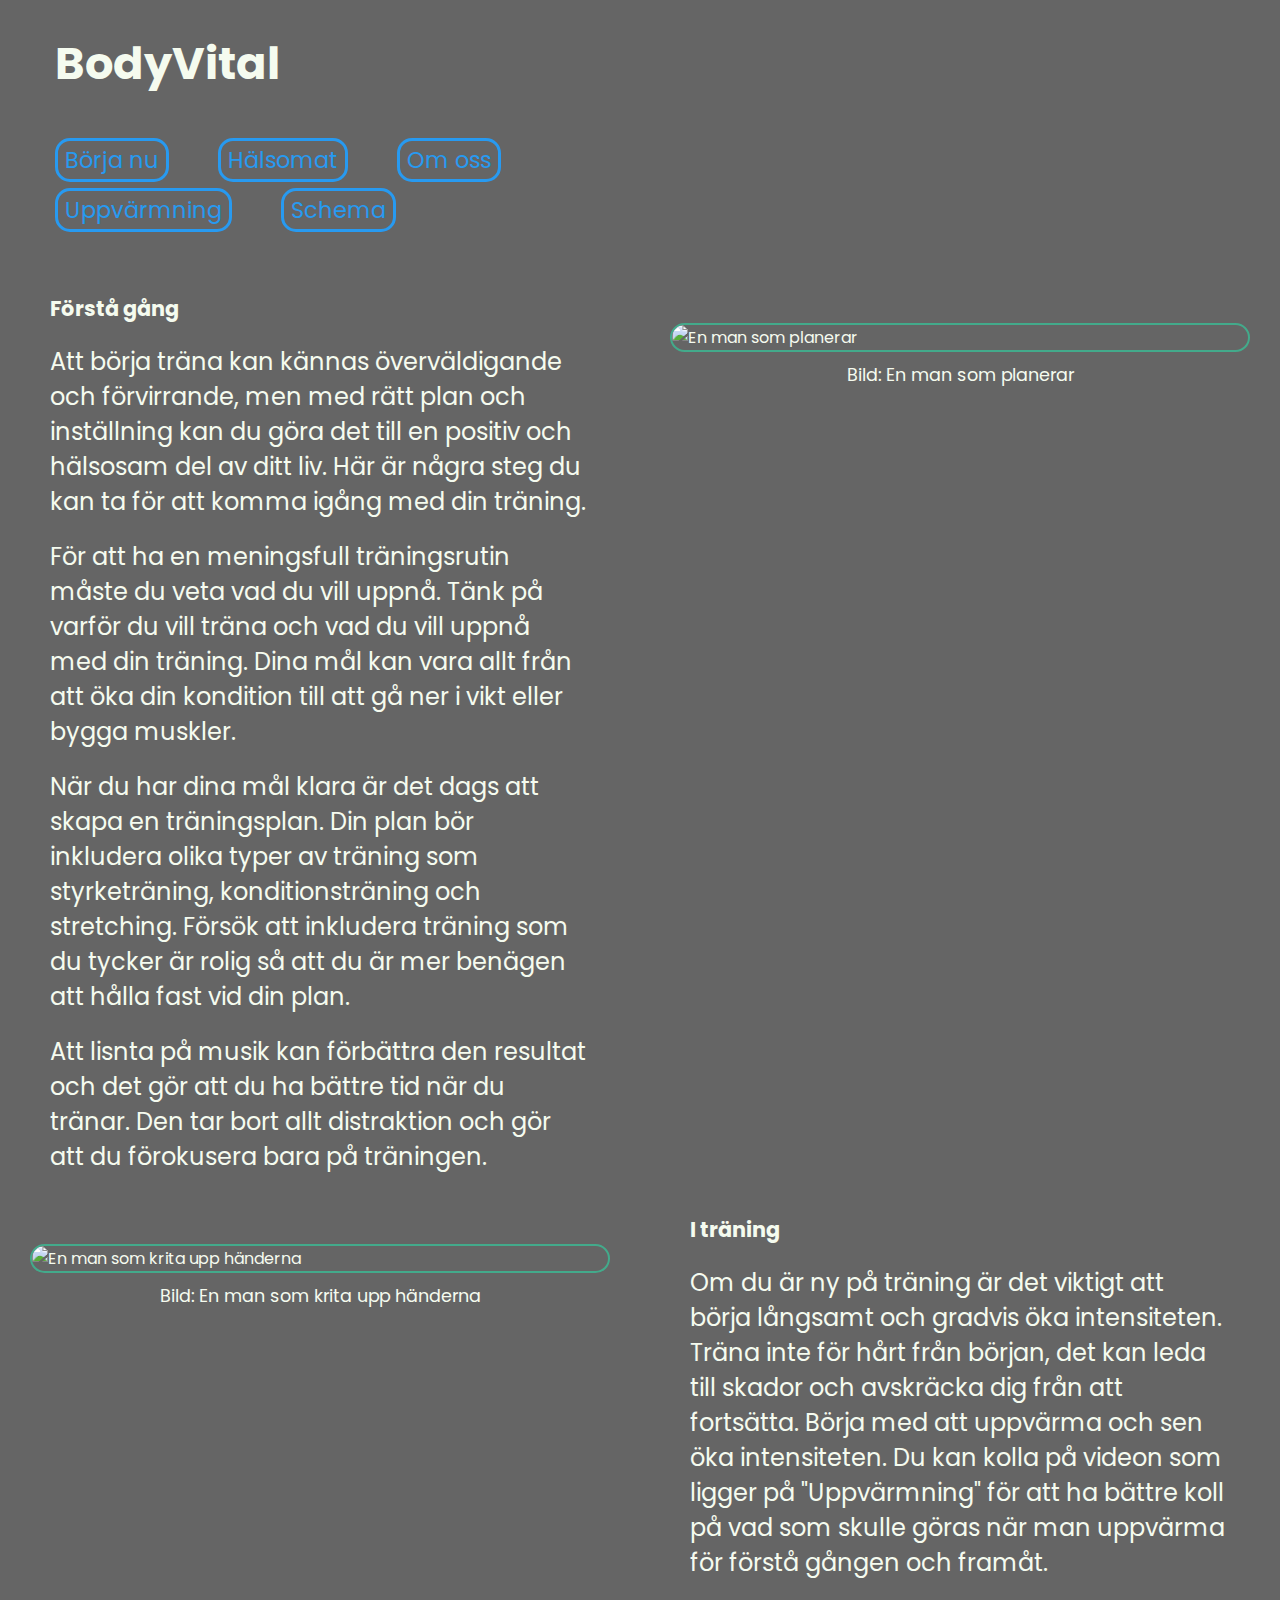
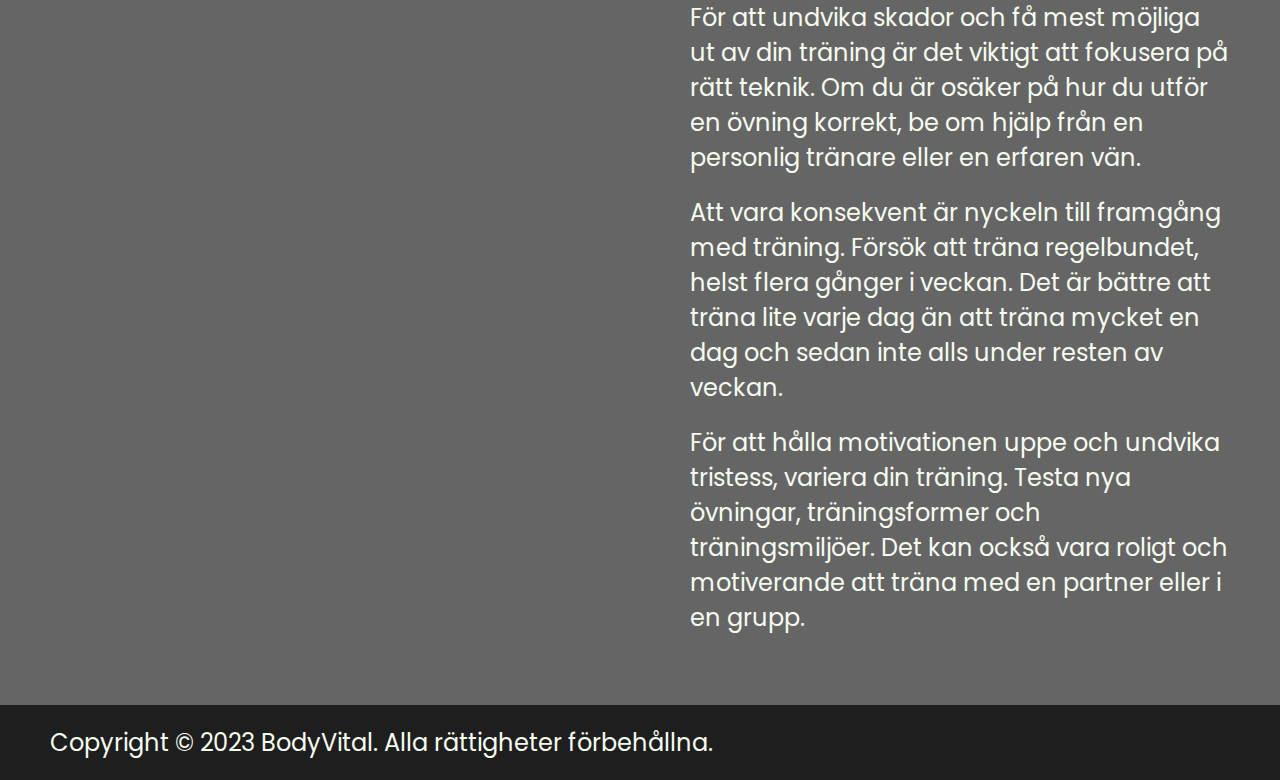
==== commit 63cc3863: "Update BörjaNu.html" ====
--- a/BörjaNu.html
+++ b/BörjaNu.html
@@ -4,7 +4,7 @@
     <meta charset='utf-8'>
     <title>BörjaNu</title>
     <meta name='viewport' content='width=device-width, initial-scale=1'>
-    <link href="./style.css" rel="stylesheet">
+    <link href="./Style.css" rel="stylesheet">
     <link rel="preconnect" href="https://fonts.googleapis.com">
     <link rel="preconnect" href="https://fonts.gstatic.com" crossorigin>
     <link href="https://fonts.googleapis.com/css2?family=Poppins:wght@300&display=swap" rel="stylesheet">
@@ -74,4 +74,4 @@
         </footer>
     </div>
 </body>
-</html>+</html>
--- a/Style.css
+++ b/Style.css
@@ -0,0 +1,254 @@
+/*Body*/
+body{
+    font-family: Poppins, 'Times New Roman', Times, serif, 'Segoe UI', Tahoma, Geneva, Verdana, sans-serif; /* Byttar vilken font sidan använder. Om en går sönder så fungerar den som är efter iställt.*/
+    margin: 0; /* Tarbort allt margin för att förleta semantik*/
+    padding: 0; /* Tarbort allt padding för att förleta semantik*/
+    background-color: #656565; /*bakgrund färg*/
+    color: #F5FBEF; /*Text färge*/
+}
+/*----------------------------------------------------------------------------------------*/
+
+/*Grid*/
+.wrapper{
+    display: grid; /*Skapar grid på wrapper som är en div runt om allt i body*/
+    grid-template-columns: repeat(2, 1fr); /*Skapar 2 columner layout*/
+    grid-template-rows: 1fr; /*En row layout*/
+    grid-template-areas: 
+    "header header"
+    "nav nav"
+    "main main"
+    "footer footer"; /*Anger var taggar ska vara*/
+}
+
+#uppvärmning .trecolumn{ /*Ändra specifct i sidan uppvärmning classen trecolumn som finns på en section*/
+    display: grid; /*Skapar grid i sidan uppvärmning för att göra det till 3 column med hjälp av linje som är under*/
+    grid-column: span 2; /*Gör så att denna section ska ta up 2 platser iställt för 1*/
+}
+
+#hälsomat main, #uppvärmning .trecolumn{ /*Ändra bara på sidan hälsomat*/
+    grid-template-columns: repeat(3, 1fr); /*Skapar en column 3 gånger*/
+}
+
+#tack main{ /*Ändra bara på sidan tack*/
+    grid-template-columns: 1fr; /*Gör så att det blir bara 1 column i sidan*/
+}
+
+header{
+    grid-area: header; /*Anger att arean som den tar heter header*/
+    display: grid; /*Anger grid så att den ska fungera med wrapper*/
+}
+
+nav{
+    grid-area: nav; /*Anger att arean som den tar heter nav*/
+    display: grid; /*Anger grid så att den ska fungera med wrapper*/
+    margin-bottom: 30px; /*30px plats under nav (utryme)*/
+}
+
+main{
+    grid-area: main; /*Anger att arean som den tar heter main*/
+    display: grid; /*Anger grid så att den ska fungera med wrapper*/
+    grid-template-columns: repeat(2, 1fr); /*Skapar en column 2 gånger*/
+}
+
+footer{
+    grid-area: footer; /*Anger att arean som den tar heter footer*/
+    display: grid; /*Anger grid så att den ska fungera med wrapper*/
+}
+/*----------------------------------------------------------------------------------------*/
+
+/*Header*/
+header a{ /*Ändrar bara a som finns i header tag*/
+    color: #F5FBEF; /*Anger färg*/
+    transition: color 0.35s, font-size 0.35s; /*Animation. Den säger att artibut color ska ha animation som ska vara 0.35sekunder lång. Samt med font-size eller man kan säga scale*/
+}
+
+header a:hover{ /*När musen går över a som finns i header tag så aktiveras den*/
+    color: gold; /*Anger färg*/
+    font-size: 1.1em; /*Text storlek*/
+}
+/*----------------------------------------------------------------------------------------*/
+
+/*Nav*/
+ul{
+    margin-top: 0px; /*Gör så att det finns ingen rum övanför*/
+    margin-left: 15px; /*Lägger till lite rum på vinster sidan*/
+    min-width: 900px; /*Minsta bred så att den ska inte se dåligt ut*/
+}
+
+li{
+    margin-right: 45px; /*Lägger till lite rum på vinster sidan*/
+    font-size: 1.4em; /*Anger hur stor är texten*/
+    border-radius: 15px; /*gör så att border blir runda*/
+}
+
+ul li{
+    display: inline-block; /*Gör så att nav bli horizantel och inte ta en hel row för varje nav menu t.ex. "Börjanu", "Hälsomat"*/
+}
+
+nav a{ /*Ändrar bara a som finns i nav*/
+    padding: 3px 7px; /*Lägger till plats från innut i så att själva knappen ska blir storre*/
+    border-color: #F5FBEF; /*Anger border färg*/
+    border: solid; /*Gör border style till solid*/
+    border-radius: 15px; /*Anger runda horn*/
+    transition: padding 0.5s, border-color 0.3s; /*Anger animation för rum och border färg*/
+}
+
+nav a:hover{ /*Ändra bara när mussen svävar över*/
+    padding: 3px 20px; /*Anger rum för x-led och y-led*/
+    border-style: dashed; /*Anger så att border blir dashed*/
+    border-color: gold;
+}
+
+a{
+    text-decoration: none; /*Tar bort allt decoration från texten*/
+}
+
+nav a:link{ /*Anger färg för länkar*/
+    color:#279AF1;
+}
+
+nav a:visited{ /*Anger färg för länkar som man har varjet i*/
+    color: #F5FBEF;
+}
+
+nav a:active{ /*Anger färg för länkar som är aktiv*/
+    color: gold;
+}
+
+nav a:focus{ /*Anger färg för länkar som är forkuserad*/
+    color:#4E0110;
+}
+/*----------------------------------------------------------------------------------------*/
+
+/*h2, p styling och tabel*/
+h2, table, #kontakt p{ /*De har artibut gäller till båda h2,p och table*/
+    font-size: 1.3em; /*Ändra text storlek*/
+    margin: 20px 50px; /*Lägger lite rum för höger och vänster sida*/
+}
+
+
+article > p, footer p{
+    font-size: 1.5em;
+    margin: 20px 50px;
+}
+
+#tack h2{ /*Styling för tack meddelande*/
+    font-size: 3em; /*Ändra text storlek*/
+    margin-top: 200px; /*Lägger lite rum för toppen*/
+    margin-bottom: 310px; /*Lägger lite rum för bottom*/
+    margin-left: auto; /*Gör så att den ska hämna i mitten*/
+    margin-right: auto; /*Gör så att den ska hämna i mitten*/
+}
+/*----------------------------------------------------------------------------------------*/
+
+/*Table*/
+table{
+    width: 90%; /*Ändra bred*/
+}
+
+table, td, th{
+    padding: 15px; /*Lägger lite rum innuti elementet för alal sidor*/
+    border: solid 2px #43AA8B; /*Läger border som har typen solid och som är 2px bred och har färgen grön*/
+    border-collapse: collapse; /*Gör så att alla border i table ska bli ansluten*/
+}
+
+tr:nth-child(odd){/*Bara tr udda har den har färgen*/
+    background-color: rgba(67,170,139, 0.5); /*Grön men färgen är mörkare*/
+}
+
+tr:nth-child(even){/*Bara tr jämnt har den har färgen*/
+    background-color: rgba(67,170,139, 0.2); /*Grön men färgen är ännu mörkare*/
+}
+/*----------------------------------------------------------------------------------------*/
+
+/*Bilder*/
+img{
+    display: block; /*Gör så att bilden tar hela platsen*/
+    margin-left: auto; /*Gör så att den hämnar i mitten*/
+    margin-right: auto; /*Gör så att den hämnar i mitten*/
+    width: 90%; /*Får storlek 90% av breden på bilder*/
+    margin-top: 50px; /*Lägger lite rum övanför bilder*/
+    border: solid gold 2px; /*Läger border som har typen solid och har färgen gul och bredden 2px*/
+    border-radius: 15px; /*Får runda hörn*/
+}
+
+#börjanu img, #uppvärmning img, #schema img{ /*Ändra border färg för bilder i sidorna börjanu, uppvärmning och schema*/
+    border-color: #43AA8B; /*Border färg är grön*/
+}
+
+#hälsomat img{ /*Ändra border färg för bilder i sidan hälsomat*/
+    border-color: #4E0110; /*Border färg är röd*/
+}
+
+#omoss img, #kontakt img{ /*Ändra border färg för bilder i sidorna omoss och kontakt*/
+    border-color: #279AF1; /*Border färg är blå*/
+}
+/*----------------------------------------------------------------------------------------*/
+
+/*Form*/
+form{
+    margin-left: auto; /*Så att den hämnar i mitten*/
+    margin-right: auto; /*Så att den hämnar i mitten*/
+    border: solid #279AF1; /*Läger border som har typen solid och har färgen blå*/
+    border-radius: 15px; /*Runda hörn*/
+    width: 90%; /*Breden tar bara 90%*/
+    height: 100%; /*Height tar hela platsen*/
+}
+
+#kontakt img{ /*Ändra bilder i sidan kontakt*/
+    height: 100%; /*Height tar hela platsen*/
+    margin-top: 0; /*Toppen har inget rum övanför*/
+}
+
+input[type="submit"]{ /*Ändra bara den har typen av input*/
+    font-size: 0.8em; /*Height tar hela platsen*/
+    border-width: 0px; /*Tar bort border*/
+    border-radius: 15px; /*Runda hörn*/
+    background-color: #279AF1; /*Ändra bakgrund färgen till blå*/
+    color: #F5FBEF; /*Ändra text färg till vit*/
+    padding: 8px 10px; /*Lägger rum på alla sidor*/
+}
+
+input[type="submit"]:hover{ /*Ändra bara den har typen av input när mussen sväver övan för den*/
+    cursor: pointer; /*Gör så att mussen blir till en pointer*/
+}
+
+textarea{/*En area som user kan skriva i*/
+    min-width: 400px; /*Minsta breden*/
+    min-height: 200px; /*Minsta höjd*/
+    max-width: 700px; /*Max breden*/
+    max-height: 400px; /*Max höjd*/
+    width: 500px; /*bred*/
+    height: 300px; /*höjd*/
+}
+/*----------------------------------------------------------------------------------------*/
+
+/*Video*/
+video{/*Videor från youtube*/
+    margin-top: 35px; /*Lägger rum på toppen*/
+    border: solid 2px #43AA8B; /*Läger border som har typen solid och har färgen grön och bredden 2 pixlar*/
+    border-radius: 15px; /*Runda hörn*/
+    width: 600px; /*bred*/
+    height: 300px; /*höjd*/
+}
+/*----------------------------------------------------------------------------------------*/
+
+/*Footer*/
+footer{
+    background-color: #1e1e1e; /*bakgrund färg*/
+    margin-top: 50px; /*Toppen har extra rum övanför*/
+}
+/*----------------------------------------------------------------------------------------*/
+
+/*Övrigt*/
+figure{/*Hjälper till med bilder*/
+    margin: 0; /*Inget extra rum utanför*/
+    padding: 0; /*Inget extra rum igenom*/
+}
+
+figcaption{/*Skriver ner vad en bild visar*/
+    font-size: 1.1em; /*Ändras textstorlek*/
+    margin-top: 10px; /*Toppen har extra rum övanför*/
+    text-align: center; /*Lägger texten i mitten*/
+}
+/*----------------------------------------------------------------------------------------*/
